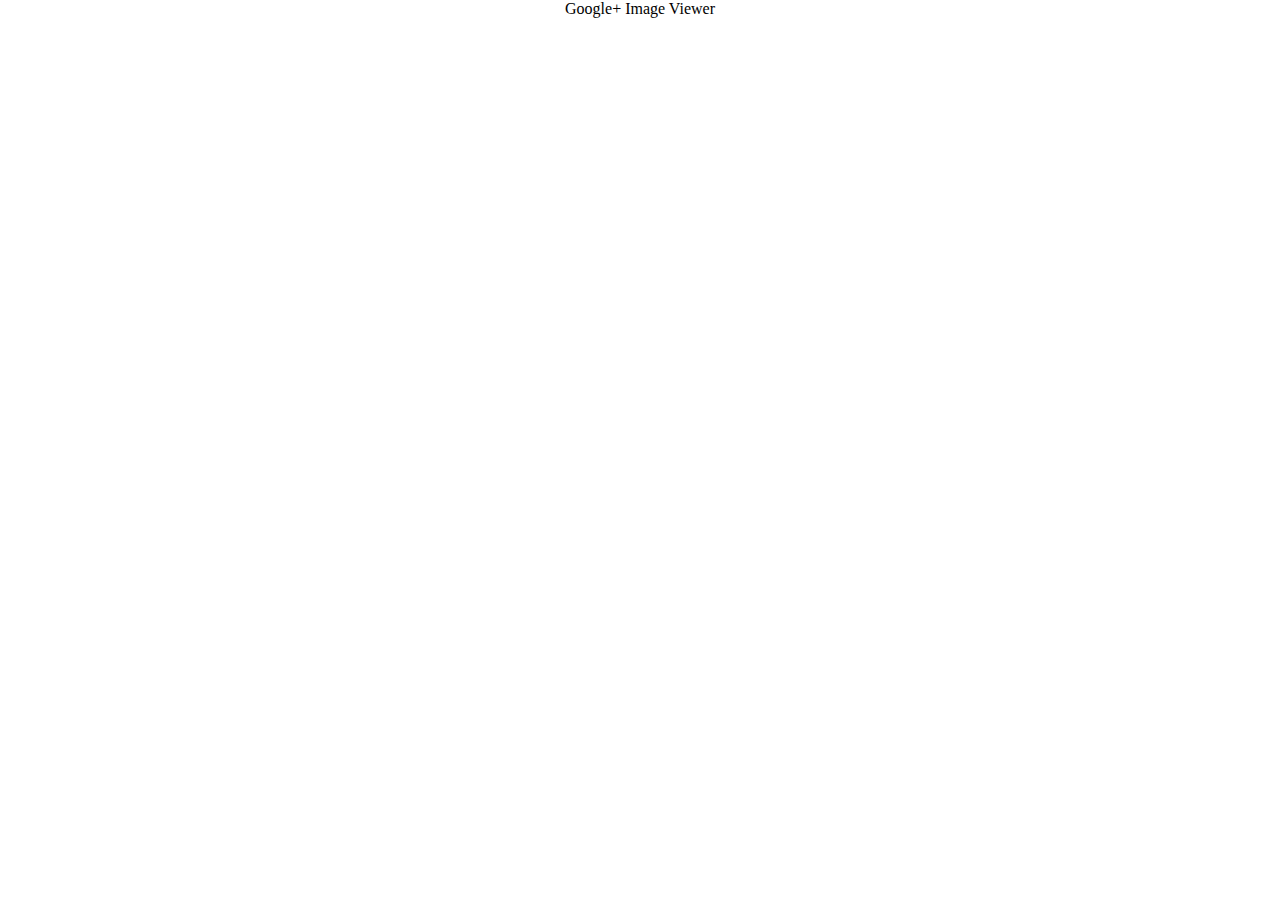
==== GP-Viewer/index.html @ 5d12b6fc "Добавлены js библиотеки и индексные страницы" ====
<!DOCTYPE html>
<html>
<head>
    <title>GP Viewer</title>
    <link href="css/cssreset-min.css" rel="stylesheet" type="text/css" />
    <script type="text/javascript" language="JavaScript" src="js/mootools-core-1.4.4-full-nocompat-yc.js"></script>
</head>
<body>
    <h1 style="text-align: center">Google+ Image Viewer</h1>
</body>
</html>
---- GP-Viewer/css/cssreset-min.css ----
/*
YUI 3.4.1 (build 4118)
Copyright 2011 Yahoo! Inc. All rights reserved.
Licensed under the BSD License.
http://yuilibrary.com/license/
*/
html{color:#000;background:#FFF}body,div,dl,dt,dd,ul,ol,li,h1,h2,h3,h4,h5,h6,pre,code,form,fieldset,legend,input,textarea,p,blockquote,th,td{margin:0;padding:0}table{border-collapse:collapse;border-spacing:0}fieldset,img{border:0}address,caption,cite,code,dfn,em,strong,th,var{font-style:normal;font-weight:normal}ol,ul{list-style:none}caption,th{text-align:left}h1,h2,h3,h4,h5,h6{font-size:100%;font-weight:normal}q:before,q:after{content:''}abbr,acronym{border:0;font-variant:normal}sup{vertical-align:text-top}sub{vertical-align:text-bottom}input,textarea,select{font-family:inherit;font-size:inherit;font-weight:inherit}input,textarea,select{*font-size:100%}legend{color:#000}
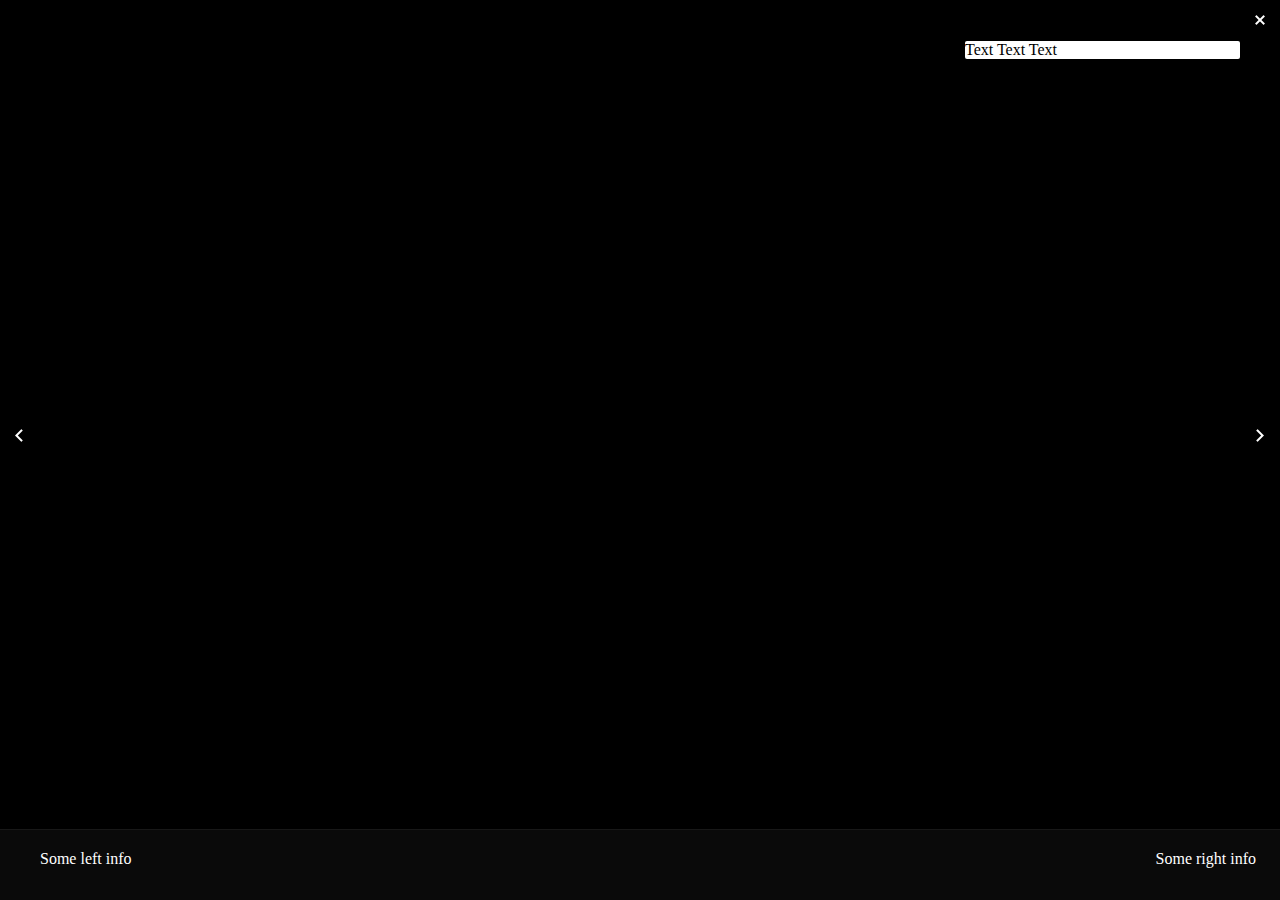
==== commit 3e7b1dea: "Добавлена верстка для отображения картинок." ====
--- a/GP-Viewer/index.html
+++ b/GP-Viewer/index.html
@@ -3,9 +3,34 @@
 <head>
     <title>GP Viewer</title>
     <link href="css/cssreset-min.css" rel="stylesheet" type="text/css" />
+    <link href="css/gp-viewer.css" rel="stylesheet" type="text/css"/>
     <script type="text/javascript" language="JavaScript" src="js/mootools-core-1.4.4-full-nocompat-yc.js"></script>
 </head>
 <body>
     <h1 style="text-align: center">Google+ Image Viewer</h1>
+
+    <div id="gp-view">
+        <div id="gp-close"><div> </div></div>
+        <div id="gp-toleft"><div> </div></div>
+        <div id="gp-toright"><div> </div></div>
+
+        <div id="gp-container">
+            <div id="gp-container-for-image">
+                <div id="gp-container-image">
+                    <img src="images/1.jpg" />
+                </div>
+            </div>
+            <div id="gp-container-panel">
+                <div id="gp-container-panel-text">
+                    Text Text Text
+                </div>
+            </div>
+        </div>
+
+        <div id="gp-footer">
+            <div id="gp-footer-left">Some left info</div>
+            <div id="gp-footer-right">Some right info</div>
+        </div>
+    </div>
 </body>
 </html>--- a/GP-Viewer/css/cssreset-min.css
+++ b/GP-Viewer/css/cssreset-min.css
@@ -4,4 +4,5 @@
 Licensed under the BSD License.
 http://yuilibrary.com/license/
 */
-html{color:#000;background:#FFF}body,div,dl,dt,dd,ul,ol,li,h1,h2,h3,h4,h5,h6,pre,code,form,fieldset,legend,input,textarea,p,blockquote,th,td{margin:0;padding:0}table{border-collapse:collapse;border-spacing:0}fieldset,img{border:0}address,caption,cite,code,dfn,em,strong,th,var{font-style:normal;font-weight:normal}ol,ul{list-style:none}caption,th{text-align:left}h1,h2,h3,h4,h5,h6{font-size:100%;font-weight:normal}q:before,q:after{content:''}abbr,acronym{border:0;font-variant:normal}sup{vertical-align:text-top}sub{vertical-align:text-bottom}input,textarea,select{font-family:inherit;font-size:inherit;font-weight:inherit}input,textarea,select{*font-size:100%}legend{color:#000}+html{color:#000;background:#FFF}body,div,dl,dt,dd,ul,ol,li,h1,h2,h3,h4,h5,h6,pre,code,form,fieldset,legend,input,textarea,p,blockquote,th,td{margin:0;padding:0}table{border-collapse:collapse;border-spacing:0}fieldset,img{border:0}address,caption,cite,code,dfn,em,strong,th,var{font-style:normal;font-weight:normal}ol,ul{list-style:none}caption,th{text-align:left}h1,h2,h3,h4,h5,h6{font-size:100%;font-weight:normal}q:before,q:after{content:''}abbr,acronym{border:0;font-variant:normal}sup{vertical-align:text-top}sub{vertical-align:text-bottom}input,textarea,select{font-family:inherit;font-size:inherit;font-weight:inherit}input,textarea,select{*font-size:100%}legend{color:#000}
+.clear{clear:both;}--- a/GP-Viewer/css/gp-viewer.css
+++ b/GP-Viewer/css/gp-viewer.css
@@ -0,0 +1,149 @@
+#gp-view {
+    position: fixed;
+    top: 0; left: 0; overflow: hidden; right: 0; top: 0;
+    background: #000;
+
+    width: 100%;
+    height: 100%;
+}
+
+#gp-close {
+    position: absolute;
+    right: 0;
+    top: 0;
+    height: 40px;
+    width: 40px;
+    cursor: pointer;
+}
+
+#gp-close div {
+    position: absolute;
+    right: 0;
+    top: 0;
+    left: 0;
+    bottom: 0;
+    width: 40px;
+    height: 40px;
+
+    background: no-repeat url('../images/lightbox.png') 0 0;
+    margin: auto;
+}
+#gp-close:hover div {
+    height: 22px;
+    width: 22px;
+    background: no-repeat url('../images/lightbox.png') -41px -61px;
+}
+
+#gp-toleft, #gp-toright {
+    left: 0;
+    bottom: 131px;
+    position: absolute;
+    top: 60px;
+    width: 40px;
+
+    cursor: pointer;
+}
+#gp-toleft div, #gp-toright div {
+    background: no-repeat url('../images/lightbox.png') -86px -19px;
+    height: 40px;
+    margin-top: -20px;
+    width: 40px;
+    bottom: auto;
+    left: 0;
+    margin: 0 auto;
+    position: absolute;
+    right: 0;
+    top: 50%;
+}
+#gp-toleft:hover div, #gp-toright:hover div {
+    background: no-repeat url('../images/lightbox.png') -19px -41px;
+    height: 25px;
+    left: -1px;
+    margin-top: 8px;
+    width: 20px;
+}
+
+#gp-toright {left: auto; right: 0;}
+#gp-toright div {background: no-repeat url('../images/lightbox.png') -149px -19px;}
+#gp-toright:hover div {background: no-repeat url('../images/lightbox.png') -127px -32px; left: 1px;}
+
+#gp-container {
+    position: absolute;
+    left: 40px;
+    bottom: 91px;
+    right: 40px;
+    top: 41px;
+}
+
+#gp-container-for-image {
+    position: absolute;
+    left: 0;
+    top: 0;
+}
+
+#gp-container-image {
+    position: absolute;
+    opacity: 1;
+}
+#gp-container-image img {
+    display: block;
+    height: 100%;
+    position: relative;
+    width: 100%;
+}
+
+#gp-container-panel {
+    opacity: 1;
+    position: absolute;
+    background: #fff;
+    right: 0;
+    top: 0;
+    width: 275px;
+    border-radius: 2px;
+}
+
+#gp-container-panel-text {
+    overflow-x: hidden;
+    overflow-y: auto;
+    height: 100%;
+}
+
+#gp-footer {
+    background: #0A0A0A;
+    border-top: 1px solid #181818;
+    bottom: 0;
+    height: 70px;
+    min-width: 640px;
+    position: fixed;
+    width: 100%;
+    z-index: 110;
+
+    color: #fff;
+}
+
+#gp-footer-left {
+    position: relative;
+    display: inline-block;
+    float: left;
+    margin: 20px 0 0 40px;
+    vertical-align: top;
+}
+
+#gp-footer-right {
+    position: relative;
+    display: inline-block;
+    float: right;
+    margin: 20px 24px 0 0;
+    vertical-align: top;
+}
+
+#box-image {
+    position: relative;
+
+    background: #0A0A0A;
+    border: 1px solid #181818;
+}
+
+#gp-view-toleft {
+
+}